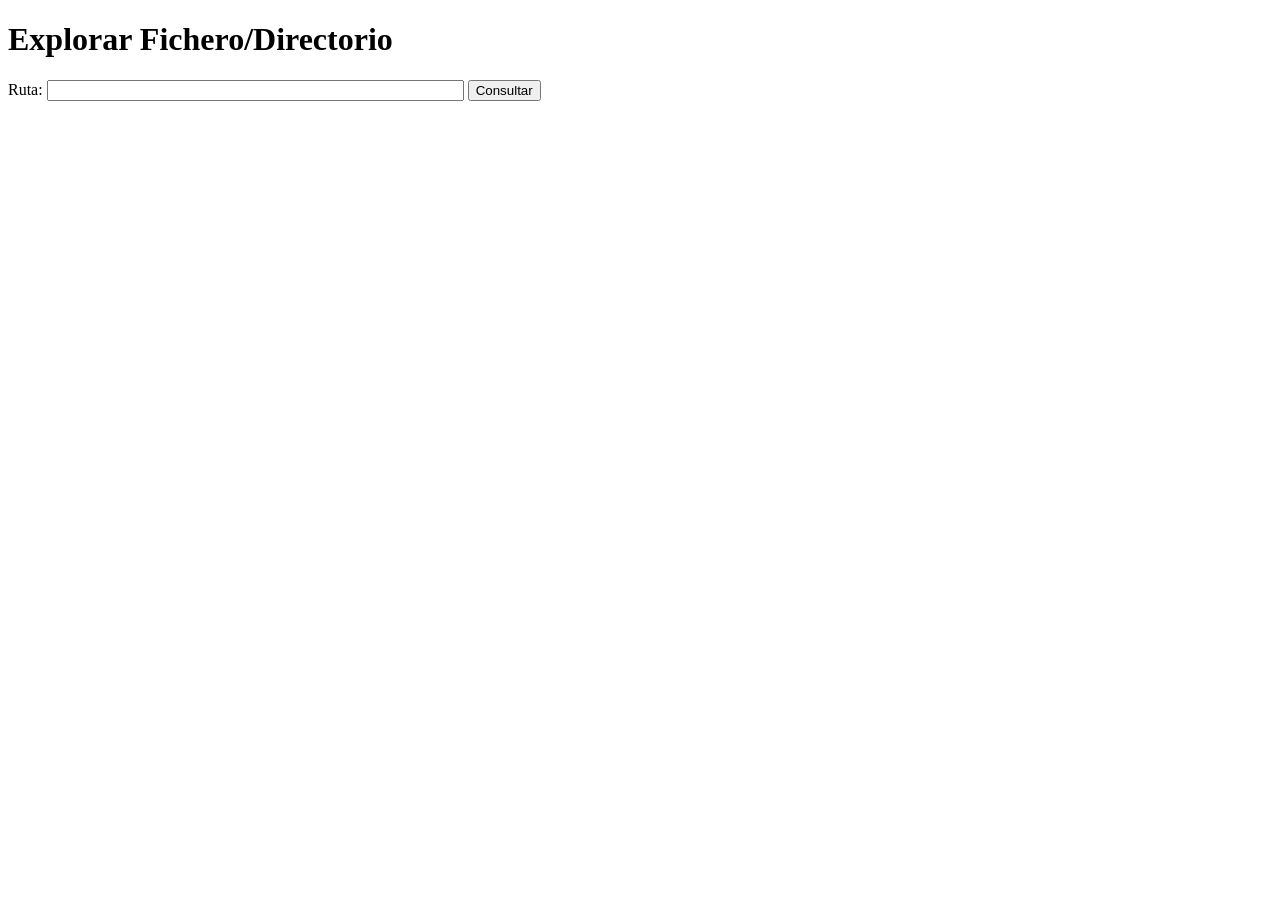
==== target/classes/templates/index.html @ ecd5fbeb "UDT: buscador de ficheros" ====
<!DOCTYPE html>
<html xmlns:th="http://www.thymeleaf.org">
<head>
    <meta charset="UTF-8">
    <title>Información de Ficheros</title>
</head>
<body>
<h1>Explorar Fichero/Directorio</h1>
<form action="/info" method="post">
    <label for="ruta">Ruta:</label>
    <input type="text" id="ruta" name="ruta" size="50" required>
    <button type="submit">Consultar</button>
</form>
</body>
</html>
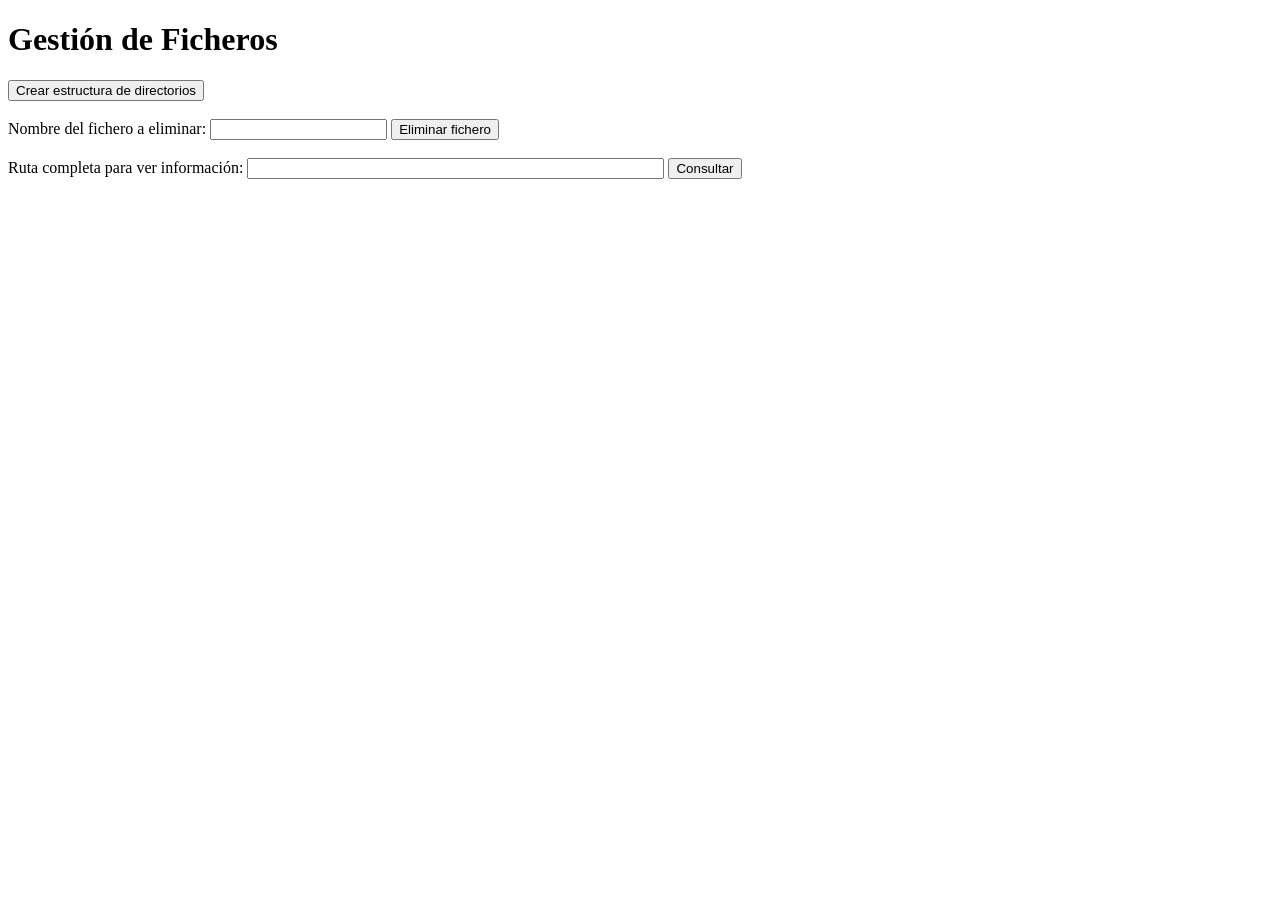
==== commit 6e60b33e: "UDT:he añadido nuevas cosas" ====
--- a/target/classes/templates/index.html
+++ b/target/classes/templates/index.html
@@ -2,14 +2,30 @@
 <html xmlns:th="http://www.thymeleaf.org">
 <head>
     <meta charset="UTF-8">
-    <title>Información de Ficheros</title>
+    <title>Gestión de Ficheros</title>
 </head>
 <body>
-<h1>Explorar Fichero/Directorio</h1>
-<form action="/info" method="post">
-    <label for="ruta">Ruta:</label>
-    <input type="text" id="ruta" name="ruta" size="50" required>
-    <button type="submit">Consultar</button>
-</form>
+    <h1>Gestión de Ficheros</h1>
+
+    <!-- Crear estructura -->
+    <form action="/crearEstructura" method="post">
+        <button type="submit">Crear estructura de directorios</button>
+    </form>
+    <br>
+
+    <!-- Eliminar fichero -->
+    <form action="/eliminar" method="post">
+        <label for="nombre">Nombre del fichero a eliminar:</label>
+        <input type="text" id="nombre" name="nombre" required>
+        <button type="submit">Eliminar fichero</button>
+    </form>
+    <br>
+
+    <!-- Consultar información de ficheros (lo que ya tenías) -->
+    <form action="/info" method="post">
+        <label for="ruta">Ruta completa para ver información:</label>
+        <input type="text" id="ruta" name="ruta" size="50" required>
+        <button type="submit">Consultar</button>
+    </form>
 </body>
 </html>
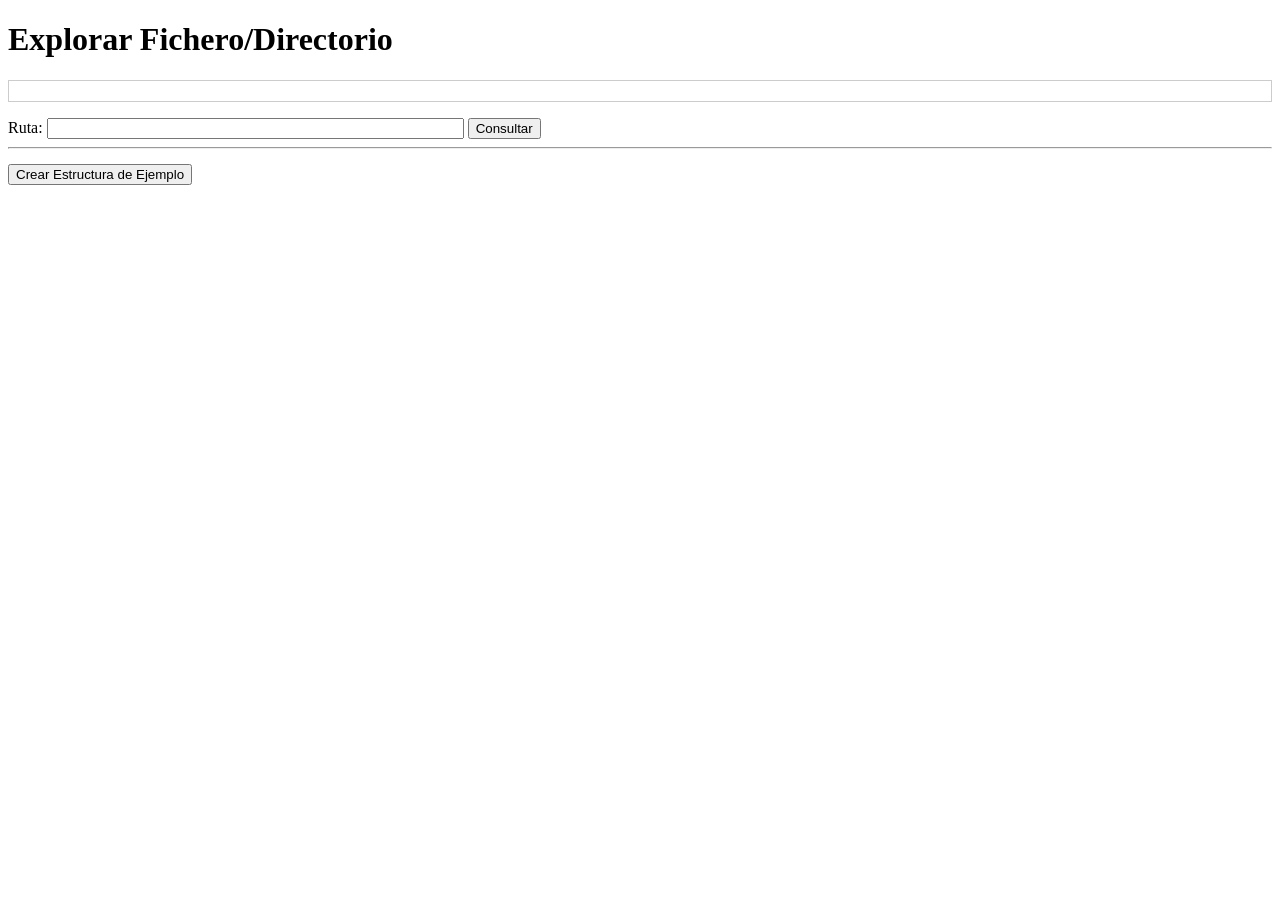
==== commit 0c72b27d: "UDT: Gráfica" ====
--- a/target/classes/templates/index.html
+++ b/target/classes/templates/index.html
@@ -2,30 +2,25 @@
 <html xmlns:th="http://www.thymeleaf.org">
 <head>
     <meta charset="UTF-8">
-    <title>Gestión de Ficheros</title>
+    <title>Explorador de Ficheros - Inicio</title>
 </head>
 <body>
-    <h1>Gestión de Ficheros</h1>
+    <h1>Explorar Fichero/Directorio</h1>
 
-    <!-- Crear estructura -->
-    <form action="/crearEstructura" method="post">
-        <button type="submit">Crear estructura de directorios</button>
-    </form>
-    <br>
+    <div th:if="${mensaje}">
+        <p th:utext="${mensaje}" style="color: blue; font-weight: bold; border: 1px solid #ccc; padding: 10px;"></p>
+    </div>
 
-    <!-- Eliminar fichero -->
-    <form action="/eliminar" method="post">
-        <label for="nombre">Nombre del fichero a eliminar:</label>
-        <input type="text" id="nombre" name="nombre" required>
-        <button type="submit">Eliminar fichero</button>
-    </form>
-    <br>
-
-    <!-- Consultar información de ficheros (lo que ya tenías) -->
     <form action="/info" method="post">
-        <label for="ruta">Ruta completa para ver información:</label>
+        <label for="ruta">Ruta:</label>
         <input type="text" id="ruta" name="ruta" size="50" required>
         <button type="submit">Consultar</button>
     </form>
+    
+    <hr>
+    
+    <form action="/crearEstructura" method="post" style="margin-top: 15px;">
+        <button type="submit">Crear Estructura de Ejemplo</button>
+    </form>
 </body>
-</html>
+</html>
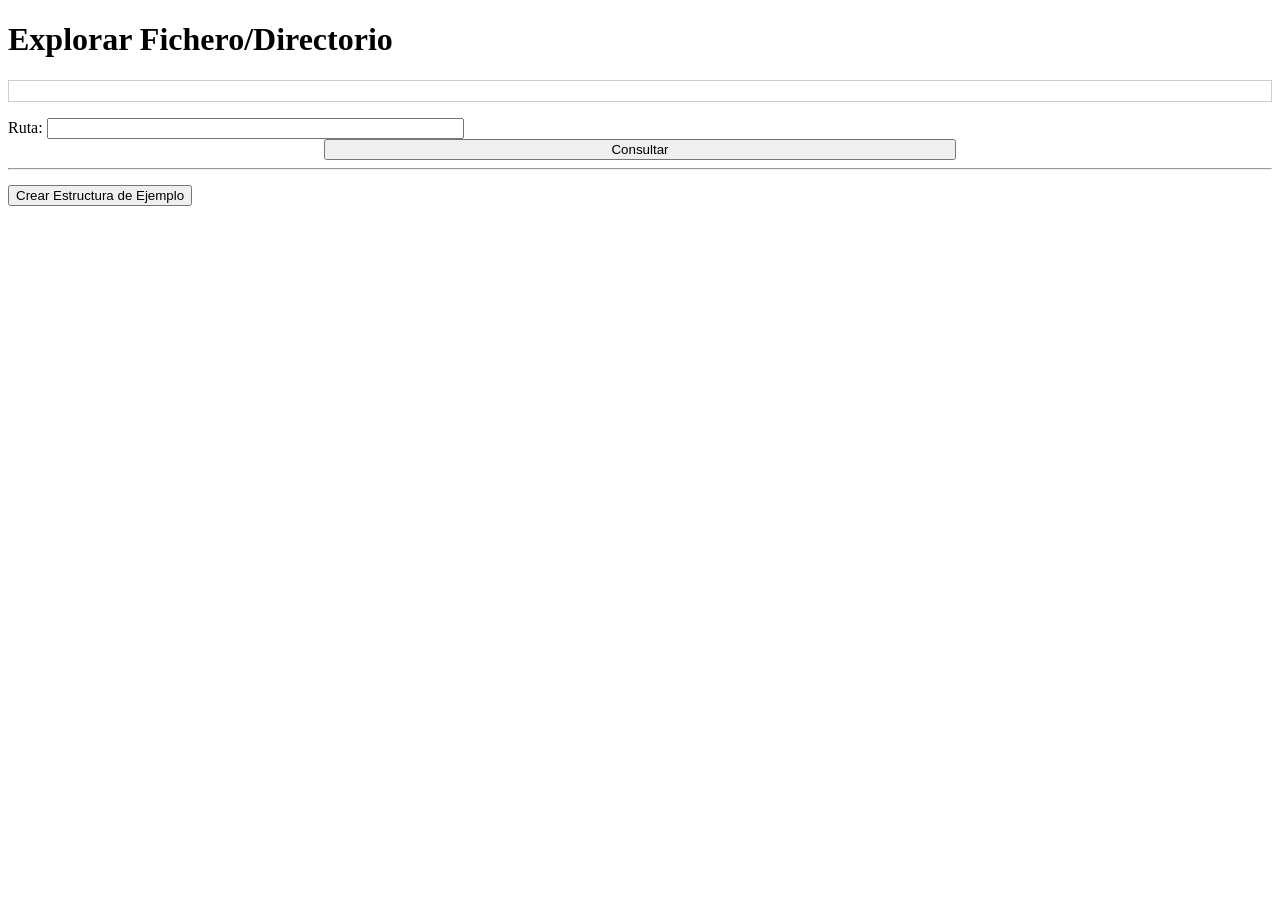
==== commit d1a4674c: "UDT: Estilos" ====
--- a/target/classes/templates/index.html
+++ b/target/classes/templates/index.html
@@ -1,8 +1,11 @@
 <!DOCTYPE html>
 <html xmlns:th="http://www.thymeleaf.org">
+
 <head>
     <meta charset="UTF-8">
     <title>Explorador de Ficheros - Inicio</title>
+    <link rel="stylesheet" th:href="@{/css/styles.css}">
+
 </head>
 <body>
     <h1>Explorar Fichero/Directorio</h1>
@@ -10,11 +13,13 @@
     <div th:if="${mensaje}">
         <p th:utext="${mensaje}" style="color: blue; font-weight: bold; border: 1px solid #ccc; padding: 10px;"></p>
     </div>
-
-    <form action="/info" method="post">
+    
+    <form action="/info" method="post" style="margin-top: 15px;">
         <label for="ruta">Ruta:</label>
         <input type="text" id="ruta" name="ruta" size="50" required>
-        <button type="submit">Consultar</button>
+        <center>
+            <button type="submit" style="width:50%;">Consultar</button>
+        </center>
     </form>
     
     <hr>
